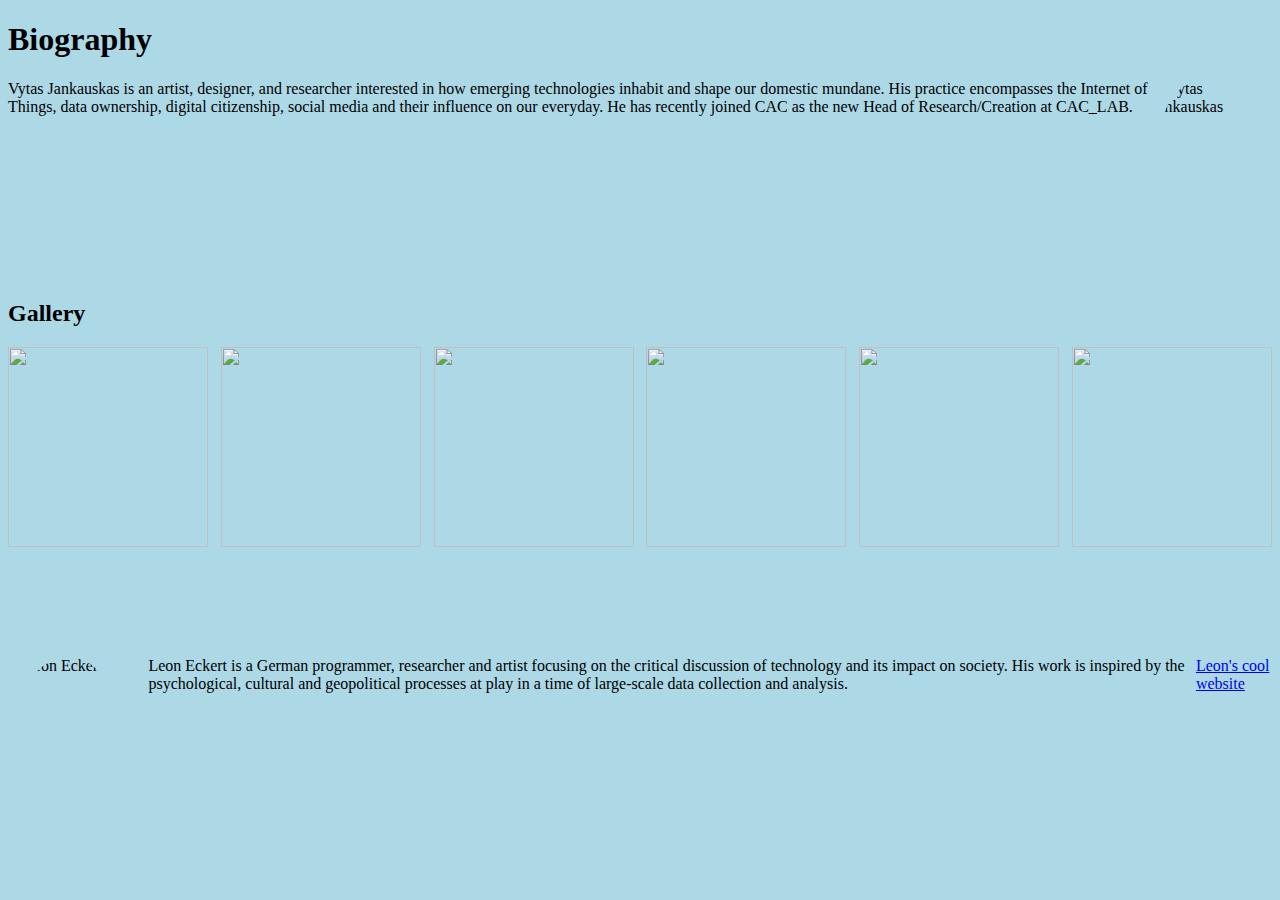
==== bio.html @ 7be9069b "Bio page" ====
<!DOCTYPE html>
<html lang="en">
<head>
    <meta charset="UTF-8">
    <meta http-equiv="X-UA-Compatible" content="IE=edge">
    <meta name="viewport" content="width=device-width, initial-scale=1.0">
    <link rel="stylesheet" href="bio.css">
    <title>Biography</title>
</head>
<body id="background">
    <h1>Biography</h1>
    <div id="Vytas-Jankauskas">
        Vytas Jankauskas is an artist, designer, and researcher interested in how emerging technologies inhabit and shape our domestic mundane. His practice encompasses the Internet of Things, data ownership, digital citizenship, social media and their influence on our everyday. He has recently joined CAC as the new Head of Research/Creation at CAC_LAB.
        <img id="VytasPFP" src="https://media.licdn.com/dms/image/C5603AQELPD7xzFUk0A/profile-displayphoto-shrink_400_400/0/1644322718349?e=1684972800&v=beta&t=05-aCVQ_YED0K4NA0DQqI-HuqR4HP3o7NYDLGucM1MI" alt="Vytas Jankauskas" />
    </div>
    <h2>Gallery</h2>
    <div id="VytasGallery">
        <img class="GalleryImage" src="https://vjnks.com/mng//uploads/altar3000_6c0d38408f.jpg" />
        <img class="GalleryImage" src="https://vjnks.com/mng//uploads/Metallic_Refrigerator_83b100d55b.jpg" />
        <img class="GalleryImage" src="https://vjnks.com/mng//uploads/Unfamiliar_Convenient_ce2fdd4fb5.jpg" />
        <img class="GalleryImage" src="https://vjnks.com/mng//uploads/we_leak_too_71802f2124.jpg" />
        <img class="GalleryImage" src="https://vjnks.com/mng//uploads/hacker_news_redesign_1a49deb824.jpg" />
        <img class="GalleryImage" src="https://vjnks.com/mng//uploads/vue_js_todo_list_e8ccccb469.jpg" />
    </div>
    <br/>
    <br/>
    <br/>
    <br/>
    <br/>
    <div id="Leon-Eckert">
        <img id="LeonPFP" src="https://cdn.shanghai.nyu.edu/sites/default/files/field/profile/leon_k_eckert.jpg" alt="Leon Eckert" />
        Leon Eckert is a German programmer, researcher and artist focusing on the critical discussion of technology and its impact on society. His work is inspired by the psychological, cultural and geopolitical processes at play in a time of large-scale data collection and analysis. <a href="https://leoneckert.com/">Leon's cool website</a>
    </div>
</body>
</html>
---- bio.css ----
#background {
    background-color: lightblue;
}

#Vytas-Jankauskas {
    display: flex;
}

#VytasPFP {
    width: 200px;
    height: 200px;
    border-radius: 50%;
    margin: 0 20px 0 0;
}

#VytasGallery {
    display: flex;
    flex-wrap: wrap;
    justify-content: space-between;
}

.GalleryImage {
    width: 200px;
    height: 200px;
    margin: 0 0 20px 0;
}

#Leon-Eckert {
    display: flex;
}

#LeonPFP {
    width: 200px;
    height: 200px;
    border-radius: 50%;
    margin: 0 20px 0 0;
}
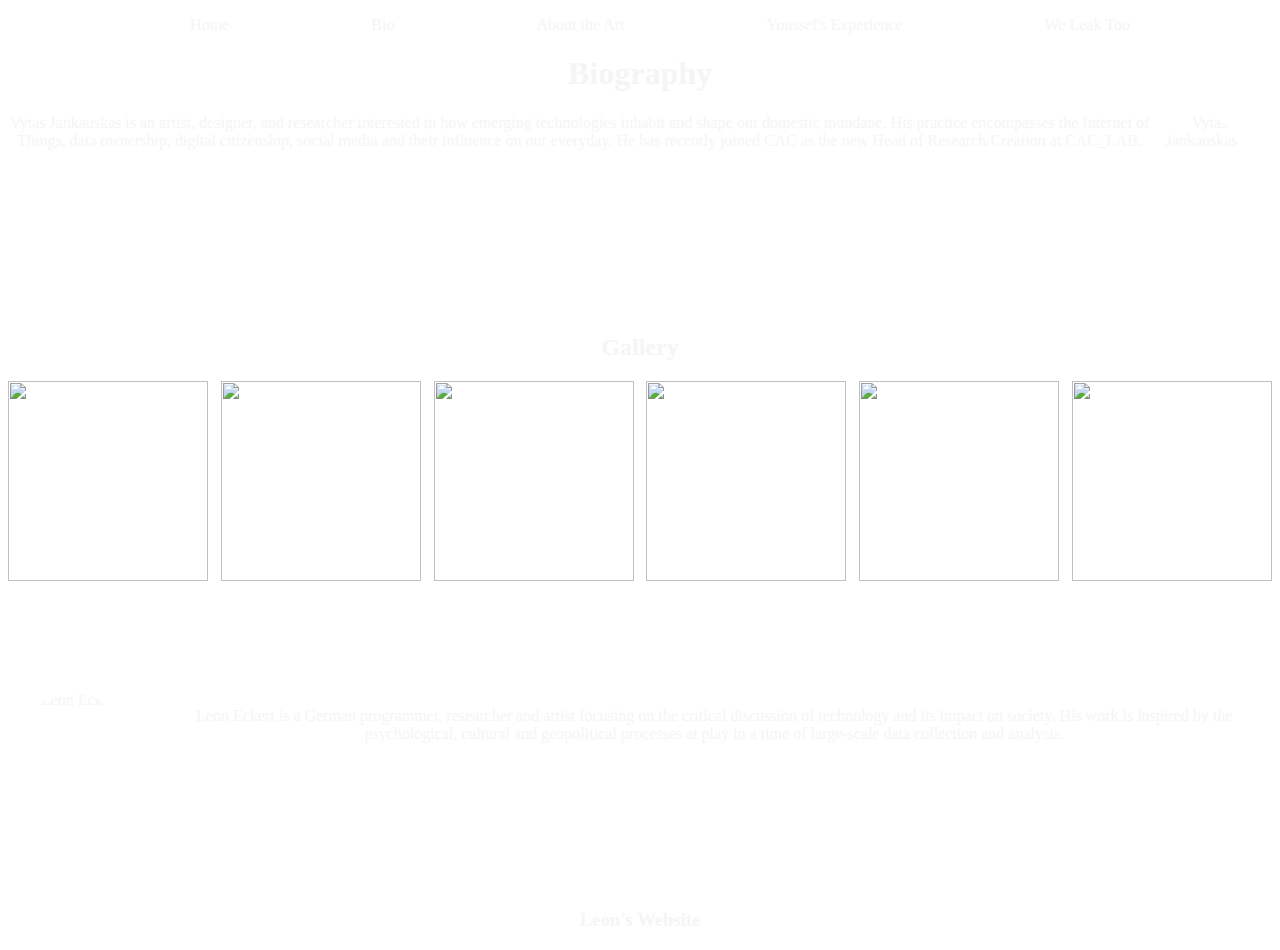
==== commit 5e3007fb: "Linked" ====
--- a/bio.html
+++ b/bio.html
@@ -4,10 +4,19 @@
     <meta charset="UTF-8">
     <meta http-equiv="X-UA-Compatible" content="IE=edge">
     <meta name="viewport" content="width=device-width, initial-scale=1.0">
-    <link rel="stylesheet" href="bio.css">
+    <link rel="stylesheet" href="styles.css">
     <title>Biography</title>
 </head>
-<body id="background">
+<body id="matrix">
+    <nav>
+        <ul id="navbar-items">
+            <li><a class="navitem" href="index.html">Home</a></li>
+            <li><a class="navitem" href="bio.html">Bio</a></li>
+            <li><a class="navitem" href="explanation.html">About the Art</a></li>
+            <li class="active"><a class="navitem" href="youssef.html">Youssef's Experience</a></li>
+            <li><a class="navitem" target="_blank" href="https://weleaktoo.com/">We Leak Too</a></li>
+        </ul>
+    </nav>
     <h1>Biography</h1>
     <div id="Vytas-Jankauskas">
         Vytas Jankauskas is an artist, designer, and researcher interested in how emerging technologies inhabit and shape our domestic mundane. His practice encompasses the Internet of Things, data ownership, digital citizenship, social media and their influence on our everyday. He has recently joined CAC as the new Head of Research/Creation at CAC_LAB.
@@ -29,8 +38,9 @@
     <br/>
     <div id="Leon-Eckert">
         <img id="LeonPFP" src="https://cdn.shanghai.nyu.edu/sites/default/files/field/profile/leon_k_eckert.jpg" alt="Leon Eckert" />
-        Leon Eckert is a German programmer, researcher and artist focusing on the critical discussion of technology and its impact on society. His work is inspired by the psychological, cultural and geopolitical processes at play in a time of large-scale data collection and analysis. <a href="https://leoneckert.com/">Leon's cool website</a>
+        <p>Leon Eckert is a German programmer, researcher and artist focusing on the critical discussion of technology and its impact on society. His work is inspired by the psychological, cultural and geopolitical processes at play in a time of large-scale data collection and analysis.</p>
     </div>
+    <a class="navitem" target="_blank" href="https://leoneckert.com/"><h3>Leon's Website</h3></a>
 </body>
 </html>
 
--- a/styles.css
+++ b/styles.css
@@ -0,0 +1,150 @@
+.navitem {
+    color: whitesmoke;
+    text-decoration: none;
+    transition: color 0.5s;
+}
+
+.navitem:hover {
+    color: #B2AC88;
+}
+
+#navbar-items {
+    display: flex;
+    align-items: center;
+    justify-content: space-evenly;
+    list-style: none;
+}
+
+#Vytas-Jankauskas {
+    display: flex;
+}
+
+#VytasPFP {
+    width: 200px;
+    height: 200px;
+    border-radius: 50%;
+    margin: 0 20px 0 0;
+}
+
+#VytasGallery {
+    display: flex;
+    flex-wrap: wrap;
+    justify-content: space-between;
+}
+
+.GalleryImage {
+    width: 200px;
+    height: 200px;
+    margin: 0 0 20px 0;
+}
+
+#Leon-Eckert {
+    display: flex;
+}
+
+#LeonPFP {
+    width: 200px;
+    height: 200px;
+    border-radius: 50%;
+    margin: 0 20px 0 0;
+}
+
+#header {
+    color: whitesmoke;
+    transition: color 0.5s;
+    font-family: 'Gill Sans', 'Gill Sans MT', Calibri, 'Trebuchet MS', sans-serif;
+    display: flex;
+    justify-content: center;
+}
+
+#header:hover {
+    color: #B2AC88;
+}
+
+#hardwarepicture {
+    display: flex;
+    justify-content: center;
+    padding: 1em;
+}
+
+#hardwareexplanationflex {
+    display: flex;
+    justify-content: center;
+}
+
+#hardwareexplanation {
+    color: whitesmoke;
+    text-align: center;
+    padding: 1em;
+    width: 100%;
+}
+
+#softwarepicsflex {
+    display: flex;
+    flex-direction: row;
+    justify-content: space-around;
+}
+
+#matrix {
+    background-image: url("https://giffiles.alphacoders.com/209/209037.gif");
+    color: whitesmoke;
+    text-align: center;
+}
+
+@media screen and (max-width: 600px) {
+    #VytasGallery {
+        display: flex;
+        flex-direction: column;
+        justify-content: space-between;
+    }
+
+    #Leon-Eckert {
+        display: flex;
+        flex-direction: column;
+    }
+
+    #LeonPFP {
+        width: 200px;
+        height: 200px;
+        border-radius: 50%;
+        margin: 0 0 20px 0;
+    }
+
+    #VytasPFP {
+        width: 200px;
+        height: 200px;
+        border-radius: 50%;
+        margin: 0 0 20px 0;
+    }
+
+    #hardwareexplanationflex {
+        display: flex;
+        flex-direction: column;
+        justify-content: center;
+    }
+
+    #hardwareexplanation {
+        color: whitesmoke;
+        text-align: center;
+        padding: 1em;
+        width: 100%;
+    }
+
+    #softwarepicsflex {
+        display: flex;
+        flex-direction: column;
+        justify-content: center;
+    }
+
+    #softwarepics {
+        display: flex;
+        flex-direction: column;
+        justify-content: center;
+    }
+
+    #matrix {
+        background-image: url("https://giffiles.alphacoders.com/209/209037.gif");
+        color: whitesmoke;
+        text-align: center;
+    }
+}
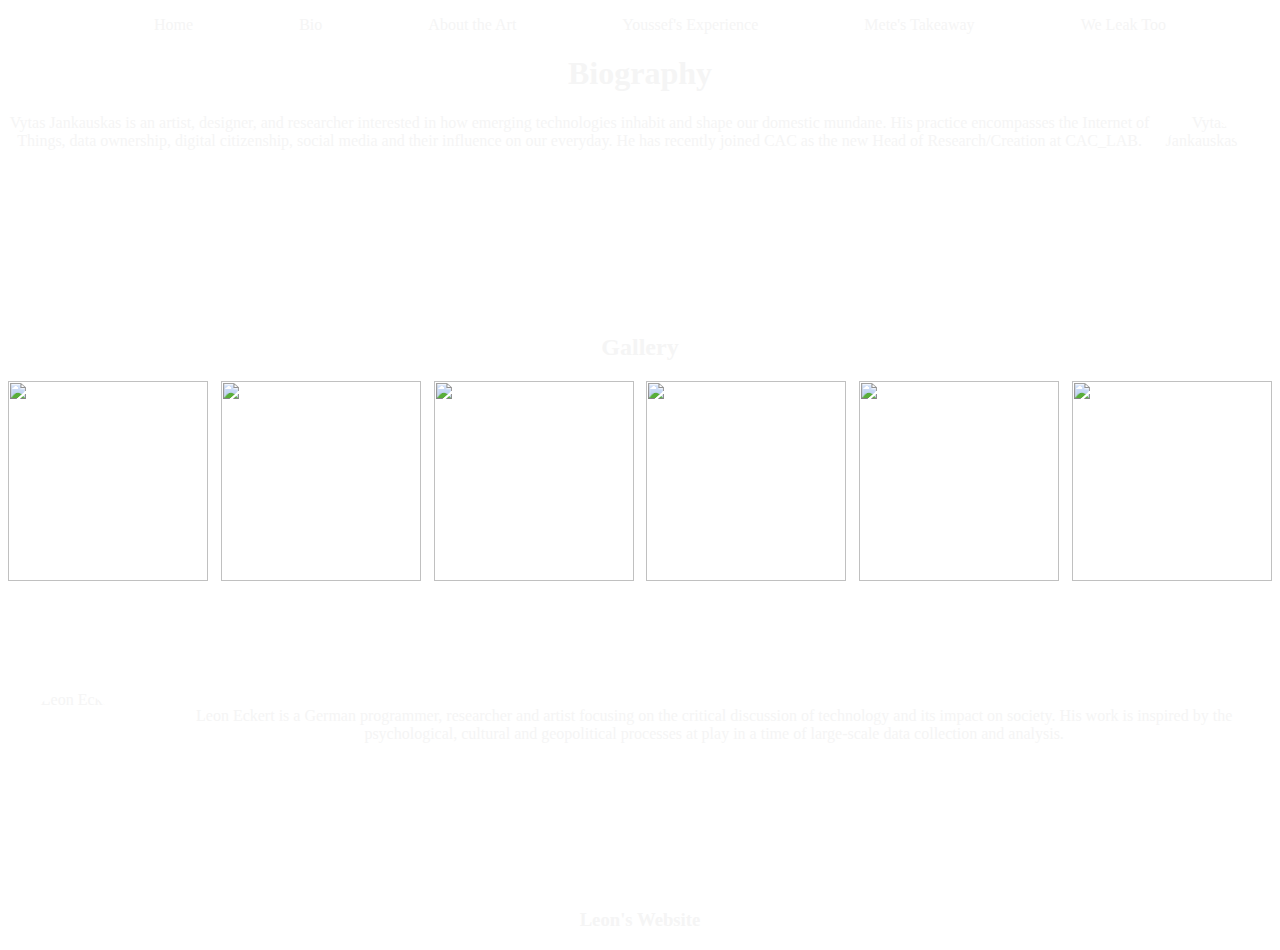
==== commit 0719f2fc: "Linked" ====
--- a/bio.html
+++ b/bio.html
@@ -14,6 +14,7 @@
             <li><a class="navitem" href="bio.html">Bio</a></li>
             <li><a class="navitem" href="explanation.html">About the Art</a></li>
             <li class="active"><a class="navitem" href="youssef.html">Youssef's Experience</a></li>
+            <li><a class="navitem" href="mete.html">Mete's Takeaway</a></li>
             <li><a class="navitem" target="_blank" href="https://weleaktoo.com/">We Leak Too</a></li>
         </ul>
     </nav>
--- a/styles.css
+++ b/styles.css
@@ -147,4 +147,36 @@
         color: whitesmoke;
         text-align: center;
     }
+
+    #takeawayheader {
+        display: flex;
+        justify-content: center;
+        font-family: 'Lucida Sans', 'Lucida Sans Regular', 'Lucida Grande', 'Lucida Sans Unicode', Geneva, Verdana, sans-serif;
+        transition: 0.3s;
+    }
+    
+    #takeawayheader:hover {
+        background-color: black;
+        color: whitesmoke;
+    }
+    
+    #takeawaytext {
+        display: flex;
+        justify-content: center;
+    }
+    
+    #takeawaytext:hover {
+        background-color: black;
+        color: whitesmoke;
+    }
+    
+    .gridimageflex {
+        display: flex;
+        justify-content: space-between;
+        flex-direction: row;
+    }
 }
+
+
+
+
